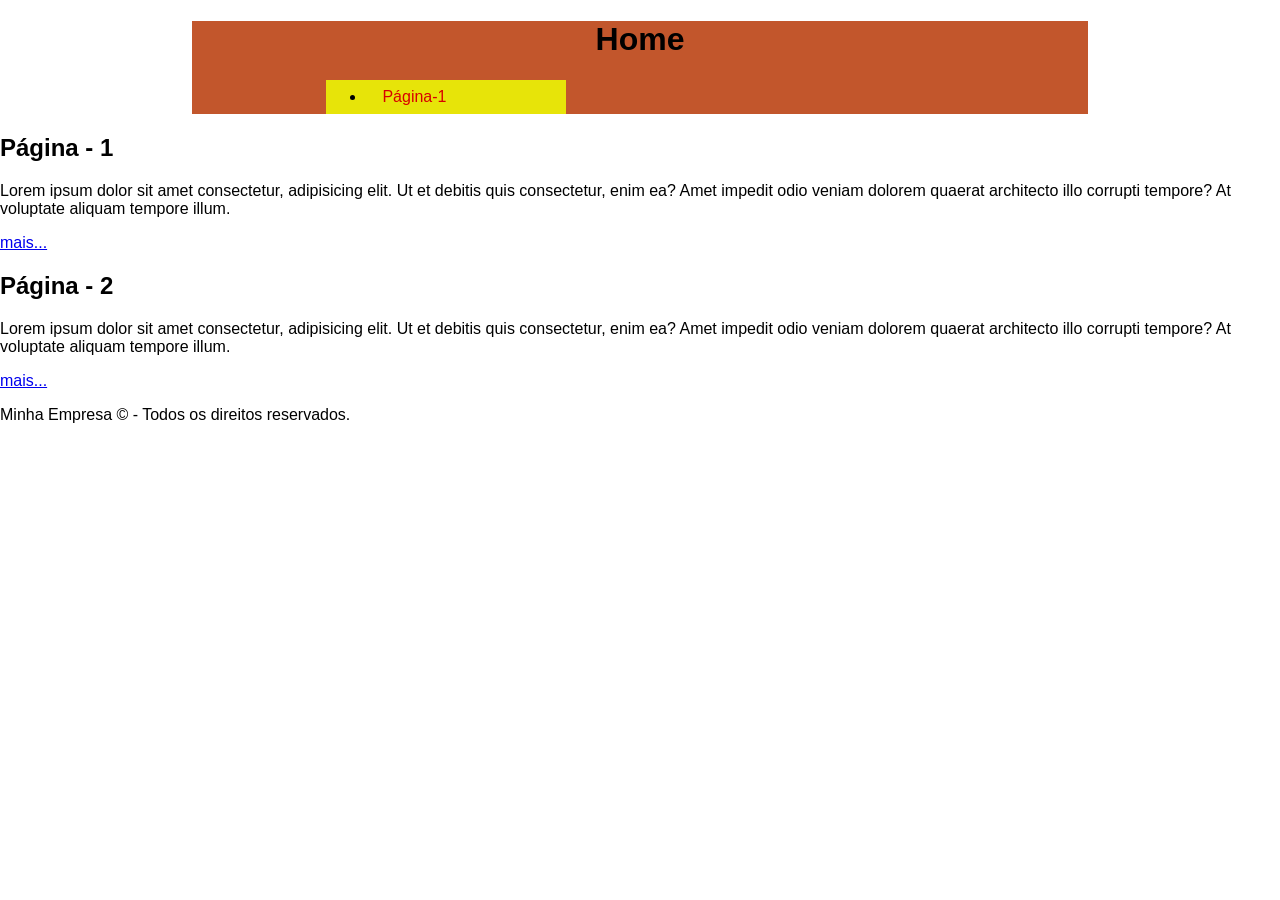
==== index.html @ 7c145599 "feat: alterando css" ====
<!DOCTYPE html>
<html lang="pt-br">
	<head>
		<meta charset="UTF-8">
		<meta name="viewport" content="width=device-width, initial-scale=1.0">
		<title>Página Inicial</title>

        <link rel="stylesheet" href="./css/style.css">

    	</head>
	<body>
		
		<header>
			<h1>Home</h1>
			<nav>
				<ul>
					<li> <a href="./pagina1.html">  Página-1  </a> </li>
				</ul>
			</nav>
		</header>

		<main>
			<section> 
				<h2>Página - 1</h2>
				<p>Lorem ipsum dolor sit amet consectetur, adipisicing elit. Ut et debitis quis consectetur, enim ea? Amet impedit odio veniam dolorem quaerat architecto illo corrupti tempore? At voluptate aliquam tempore illum.</p>
				<a href="./pagina1.html">mais...</a>
			</section>
			<section>
				<h2>Página - 2</h2>
				<p>Lorem ipsum dolor sit amet consectetur, adipisicing elit. Ut et debitis quis consectetur, enim ea? Amet impedit odio veniam dolorem quaerat architecto illo corrupti tempore? At voluptate aliquam tempore illum.</p>
				<a href="./pagina2.html">mais...</a>
			</section>
		</main>

		<footer>
			<p>Minha Empresa &copy; - Todos os direitos reservados.</p>
		</footer>

	</body>
</html>
---- css/style.css ----
/* TESTE */
body{
    font-family: 'Segoe UI', Tahoma, Geneva, Verdana, sans-serif;
    margin: 0;
    font-size: 16px;
}

header{
    background-color: rgb(194, 86, 44);
    margin: 0 auto;
    width: 70%;
}

h1{
    text-align: center;
}

nav{
    
    margin: 0 auto;
    width: 70%;
}
ul {
  width: 200px;
  background-color: #e7e409;
}

li a {
  display: block;      /* Faz o link ocupar a largura toda */
  color: #d80000;
  padding: 8px 16px;
  text-decoration: none;
}

li a:hover {
  background-color: #6200ff;
  color: rgb(83, 123, 124);
}
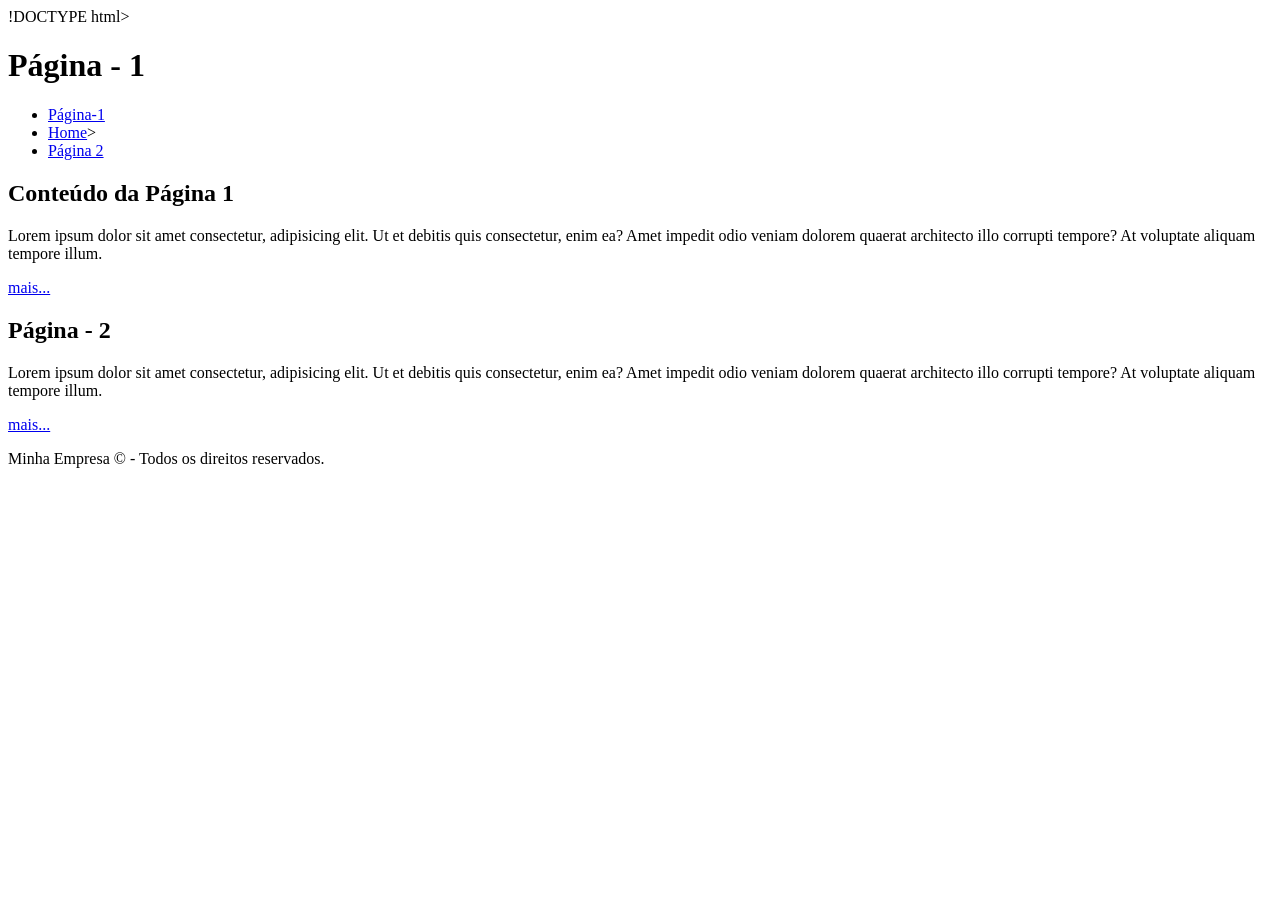
==== commit cdef2262: "feat: alteração" ====
--- a/index.html
+++ b/index.html
@@ -1,40 +1,39 @@
-<!DOCTYPE html>
+!DOCTYPE html>
 <html lang="pt-br">
-	<head>
-		<meta charset="UTF-8">
-		<meta name="viewport" content="width=device-width, initial-scale=1.0">
-		<title>Página Inicial</title>
+ <head>
+  <meta charset="UTF-8">
+  <meta name="viewport" content="width=device-width, initial-scale=1.0">
+  <title>Página 1</title>
+ </head>
+ <body>
+  
+  <header>
+    <h1>Página - 1</h1>
+   <nav>
+    <ul>
+         <li> <a href="./pagina1.html">  Página-1  </a> </li>
+         <li><a href="./index.html">Home</a>></a></li>
+        <li><a href="./pagina2.html">Página 2</a></li>
+    </ul>
+   </nav>
+  </header>
 
-        <link rel="stylesheet" href="./css/style.css">
+  <main>
+   <section>
+        <h2>Conteúdo da Página 1</h2>
+         <p>Lorem ipsum dolor sit amet consectetur, adipisicing elit. Ut et debitis quis consectetur, enim ea? Amet impedit odio veniam dolorem quaerat architecto illo corrupti tempore? At voluptate aliquam tempore illum.</p>
+         <a href="./pagina1.html">mais...</a>
+   </section>
+   <section>
+        <h2>Página - 2</h2>
+            <p>Lorem ipsum dolor sit amet consectetur, adipisicing elit. Ut et debitis quis consectetur, enim ea? Amet impedit odio veniam dolorem quaerat architecto illo corrupti tempore? At voluptate aliquam tempore illum.</p>
+            <a href="./pagina2.html">mais...</a>
+   </section>
+  </main>
 
-    	</head>
-	<body>
-		
-		<header>
-			<h1>Home</h1>
-			<nav>
-				<ul>
-					<li> <a href="./pagina1.html">  Página-1  </a> </li>
-				</ul>
-			</nav>
-		</header>
+  <footer>
+        <p>Minha Empresa &copy; - Todos os direitos reservados.</p>
+  </footer>
 
-		<main>
-			<section> 
-				<h2>Página - 1</h2>
-				<p>Lorem ipsum dolor sit amet consectetur, adipisicing elit. Ut et debitis quis consectetur, enim ea? Amet impedit odio veniam dolorem quaerat architecto illo corrupti tempore? At voluptate aliquam tempore illum.</p>
-				<a href="./pagina1.html">mais...</a>
-			</section>
-			<section>
-				<h2>Página - 2</h2>
-				<p>Lorem ipsum dolor sit amet consectetur, adipisicing elit. Ut et debitis quis consectetur, enim ea? Amet impedit odio veniam dolorem quaerat architecto illo corrupti tempore? At voluptate aliquam tempore illum.</p>
-				<a href="./pagina2.html">mais...</a>
-			</section>
-		</main>
-
-		<footer>
-			<p>Minha Empresa &copy; - Todos os direitos reservados.</p>
-		</footer>
-
-	</body>
+ </body>
 </html>
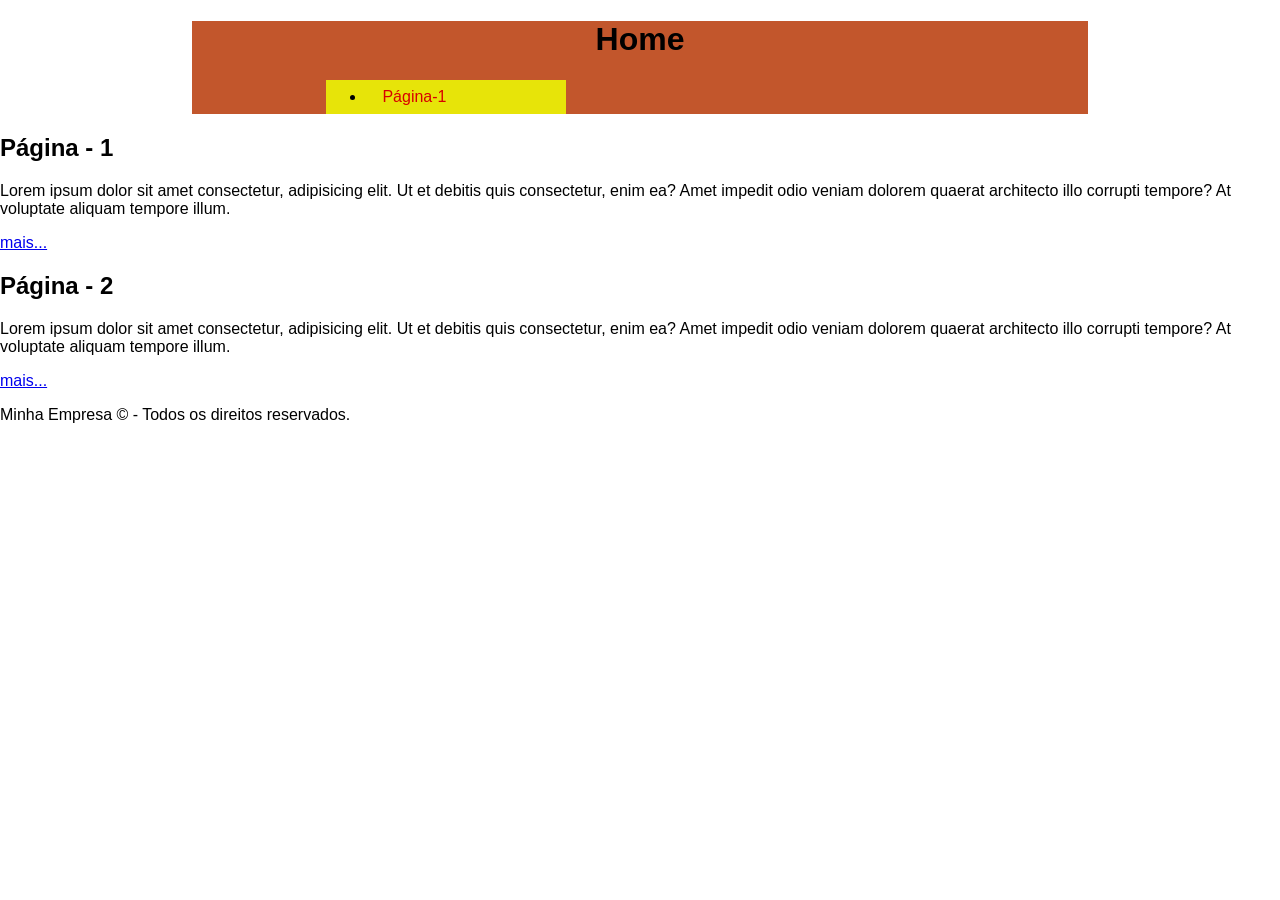
==== commit e87ad0dc: "feat: atlerando" ====
--- a/index.html
+++ b/index.html
@@ -1,39 +1,40 @@
-!DOCTYPE html>
+<!DOCTYPE html>
 <html lang="pt-br">
- <head>
-  <meta charset="UTF-8">
-  <meta name="viewport" content="width=device-width, initial-scale=1.0">
-  <title>Página 1</title>
- </head>
- <body>
-  
-  <header>
-    <h1>Página - 1</h1>
-   <nav>
-    <ul>
-         <li> <a href="./pagina1.html">  Página-1  </a> </li>
-         <li><a href="./index.html">Home</a>></a></li>
-        <li><a href="./pagina2.html">Página 2</a></li>
-    </ul>
-   </nav>
-  </header>
+	<head>
+		<meta charset="UTF-8">
+		<meta name="viewport" content="width=device-width, initial-scale=1.0">
+		<title>Página Inicial</title>
 
-  <main>
-   <section>
-        <h2>Conteúdo da Página 1</h2>
-         <p>Lorem ipsum dolor sit amet consectetur, adipisicing elit. Ut et debitis quis consectetur, enim ea? Amet impedit odio veniam dolorem quaerat architecto illo corrupti tempore? At voluptate aliquam tempore illum.</p>
-         <a href="./pagina1.html">mais...</a>
-   </section>
-   <section>
-        <h2>Página - 2</h2>
-            <p>Lorem ipsum dolor sit amet consectetur, adipisicing elit. Ut et debitis quis consectetur, enim ea? Amet impedit odio veniam dolorem quaerat architecto illo corrupti tempore? At voluptate aliquam tempore illum.</p>
-            <a href="./pagina2.html">mais...</a>
-   </section>
-  </main>
+        <link rel="stylesheet" href="./css/style.css">
 
-  <footer>
-        <p>Minha Empresa &copy; - Todos os direitos reservados.</p>
-  </footer>
+    	</head>
+	<body>
+		
+		<header>
+			<h1>Home</h1>
+			<nav>
+				<ul>
+					<li> <a href="./pagina1.html">  Página-1  </a> </li>
+				</ul>
+			</nav>
+		</header>
 
- </body>
+		<main>
+			<section> 
+				<h2>Página - 1</h2>
+				<p>Lorem ipsum dolor sit amet consectetur, adipisicing elit. Ut et debitis quis consectetur, enim ea? Amet impedit odio veniam dolorem quaerat architecto illo corrupti tempore? At voluptate aliquam tempore illum.</p>
+				<a href="./pagina1.html">mais...</a>
+			</section>
+			<section>
+				<h2>Página - 2</h2>
+				<p>Lorem ipsum dolor sit amet consectetur, adipisicing elit. Ut et debitis quis consectetur, enim ea? Amet impedit odio veniam dolorem quaerat architecto illo corrupti tempore? At voluptate aliquam tempore illum.</p>
+				<a href="./pagina2.html">mais...</a>
+			</section>
+		</main>
+
+		<footer>
+			<p>Minha Empresa &copy; - Todos os direitos reservados.</p>
+		</footer>
+
+	</body>
 </html>
--- a/css/style.css
+++ b/css/style.css
@@ -0,0 +1,38 @@
+/* TESTE */
+body{
+    font-family: 'Segoe UI', Tahoma, Geneva, Verdana, sans-serif;
+    margin: 0;
+    font-size: 16px;
+}
+
+header{
+    background-color: rgb(194, 86, 44);
+    margin: 0 auto;
+    width: 70%;
+}
+
+h1{
+    text-align: center;
+}
+
+nav{
+    
+    margin: 0 auto;
+    width: 70%;
+}
+ul {
+  width: 200px;
+  background-color: #e7e409;
+}
+
+li a {
+  display: block;      /* Faz o link ocupar a largura toda */
+  color: #d80000;
+  padding: 8px 16px;
+  text-decoration: none;
+}
+
+li a:hover {
+  background-color: #6200ff;
+  color: rgb(83, 123, 124);
+}  
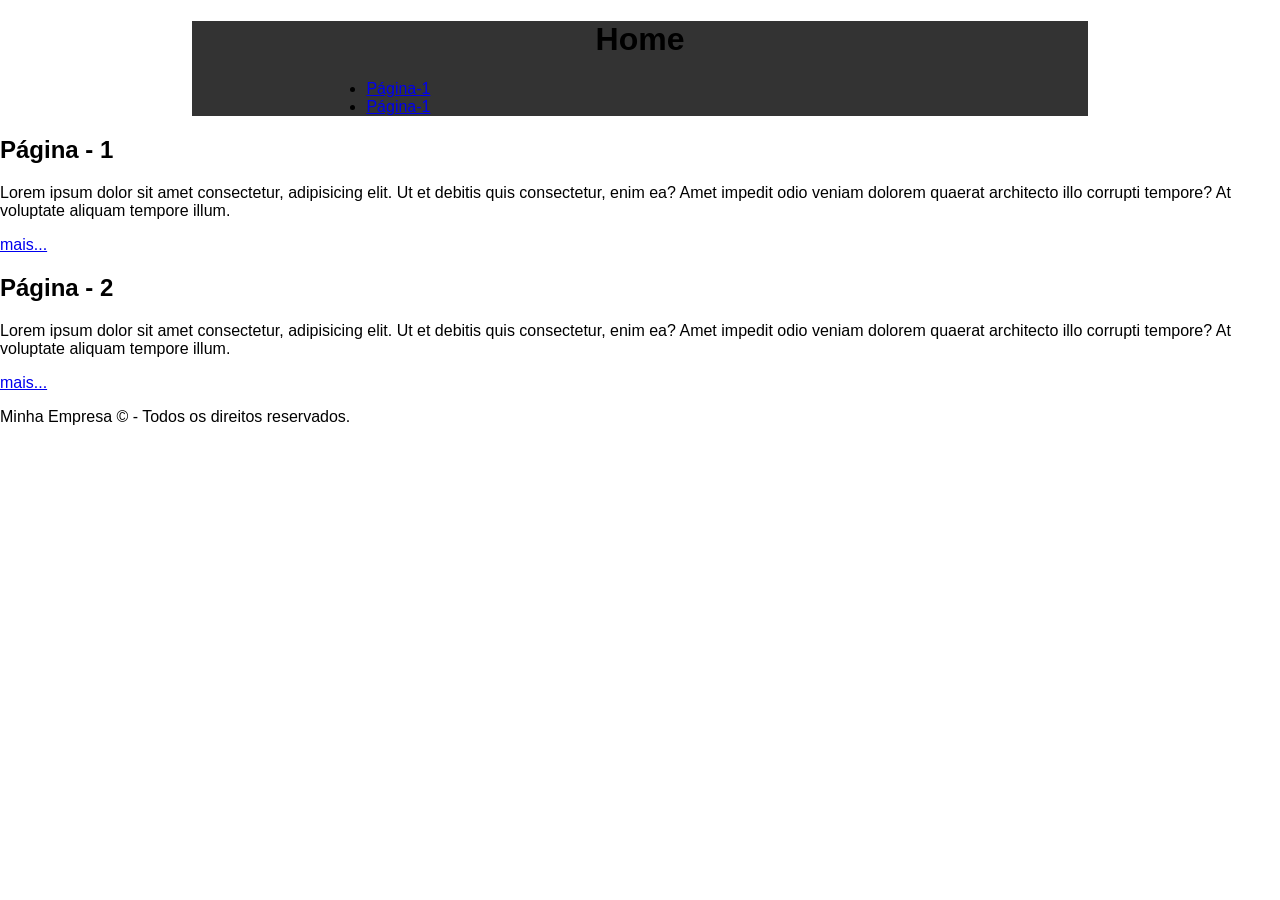
==== commit 2f63d915: "main" ====
--- a/index.html
+++ b/index.html
@@ -5,15 +5,17 @@
 		<meta name="viewport" content="width=device-width, initial-scale=1.0">
 		<title>Página Inicial</title>
 
-        <link rel="stylesheet" href="./css/style.css">
+		<link rel="stylesheet" href="./css/style.css">
 
-    	</head>
+
+	</head>
 	<body>
 		
 		<header>
 			<h1>Home</h1>
 			<nav>
 				<ul>
+					<li> <a href="./pagina1.html">  Página-1  </a> </li>
 					<li> <a href="./pagina1.html">  Página-1  </a> </li>
 				</ul>
 			</nav>
@@ -28,7 +30,7 @@
 			<section>
 				<h2>Página - 2</h2>
 				<p>Lorem ipsum dolor sit amet consectetur, adipisicing elit. Ut et debitis quis consectetur, enim ea? Amet impedit odio veniam dolorem quaerat architecto illo corrupti tempore? At voluptate aliquam tempore illum.</p>
-				<a href="./pagina2.html">mais...</a>
+				<a href="./paginas/pagina2.html">mais...</a>
 			</section>
 		</main>
 
--- a/css/style.css
+++ b/css/style.css
@@ -1,14 +1,16 @@
-/* TESTE */
+/* TEXTO */
 body{
     font-family: 'Segoe UI', Tahoma, Geneva, Verdana, sans-serif;
     margin: 0;
+
     font-size: 16px;
 }
 
 header{
-    background-color: rgb(194, 86, 44);
+    background-color: #333;
     margin: 0 auto;
     width: 70%;
+    
 }
 
 h1{
@@ -16,23 +18,6 @@
 }
 
 nav{
-    
     margin: 0 auto;
     width: 70%;
-}
-ul {
-  width: 200px;
-  background-color: #e7e409;
-}
-
-li a {
-  display: block;      /* Faz o link ocupar a largura toda */
-  color: #d80000;
-  padding: 8px 16px;
-  text-decoration: none;
-}
-
-li a:hover {
-  background-color: #6200ff;
-  color: rgb(83, 123, 124);
-}  +}
